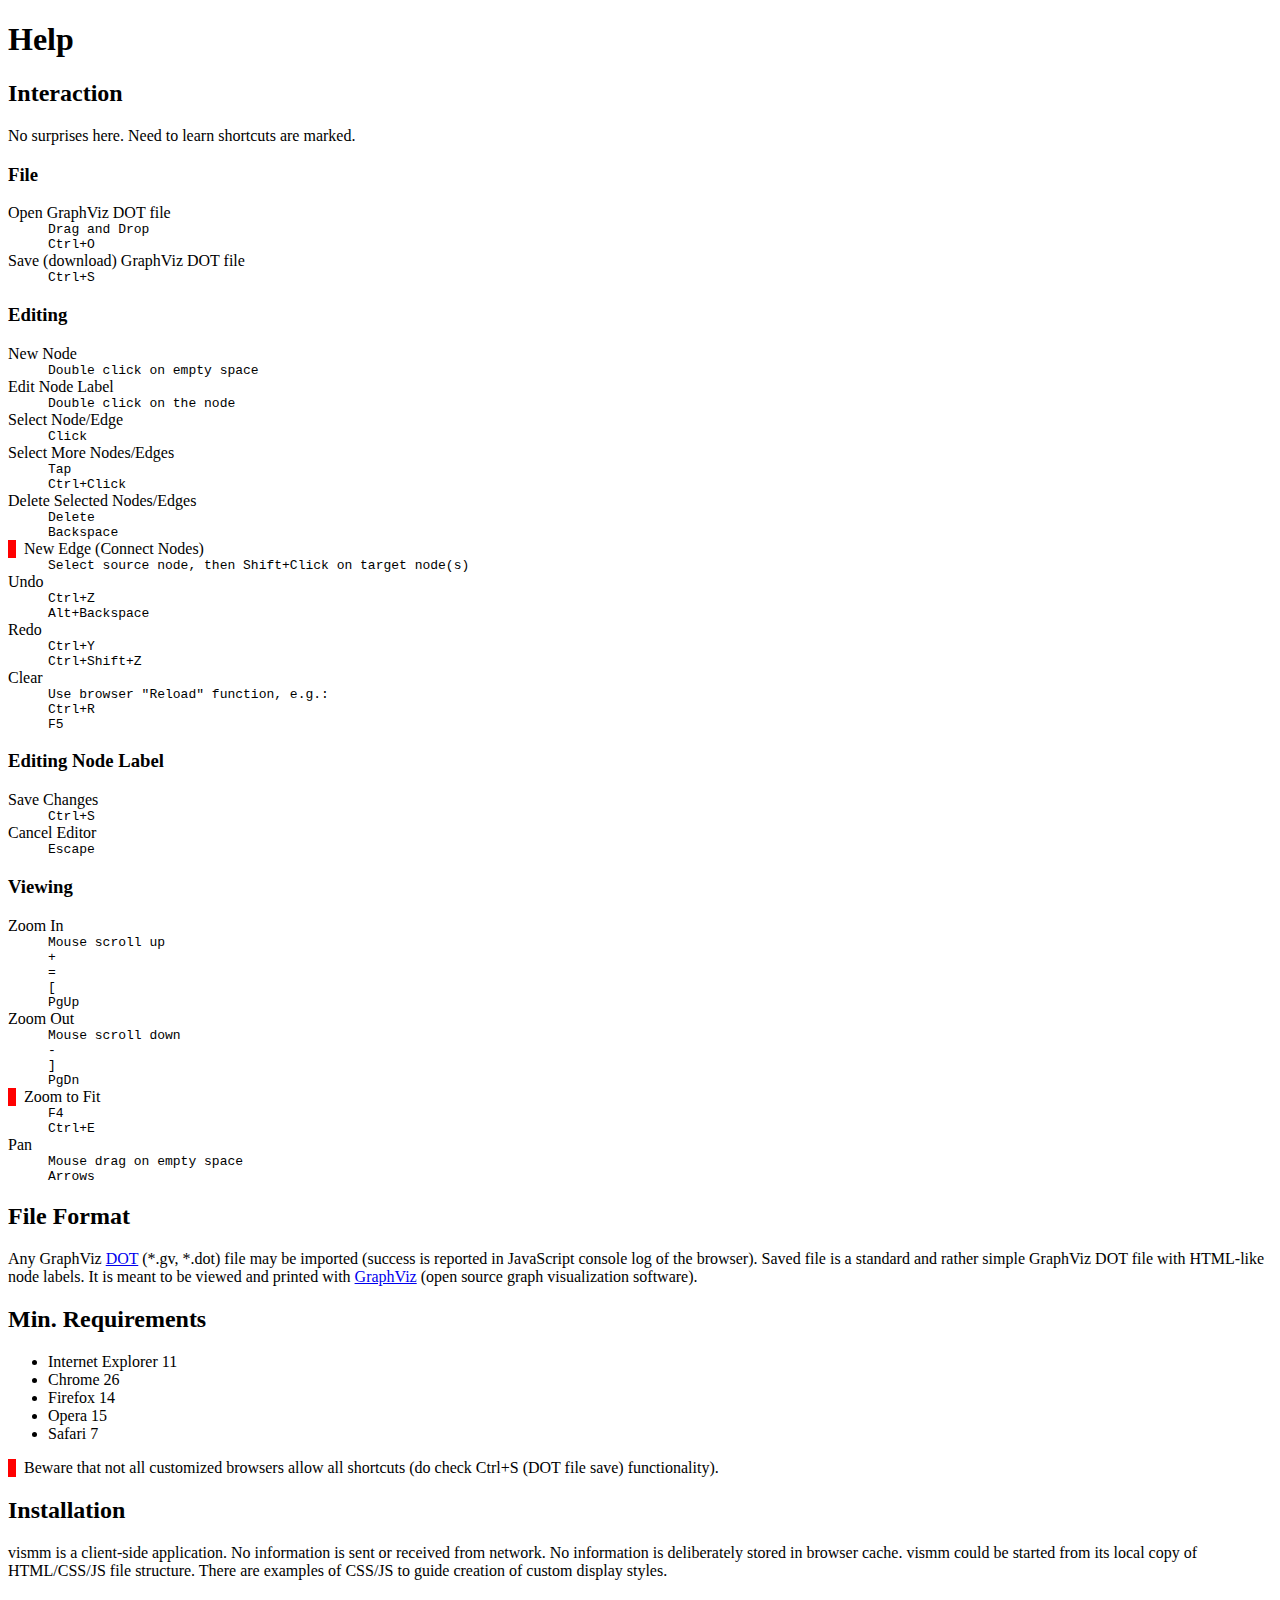
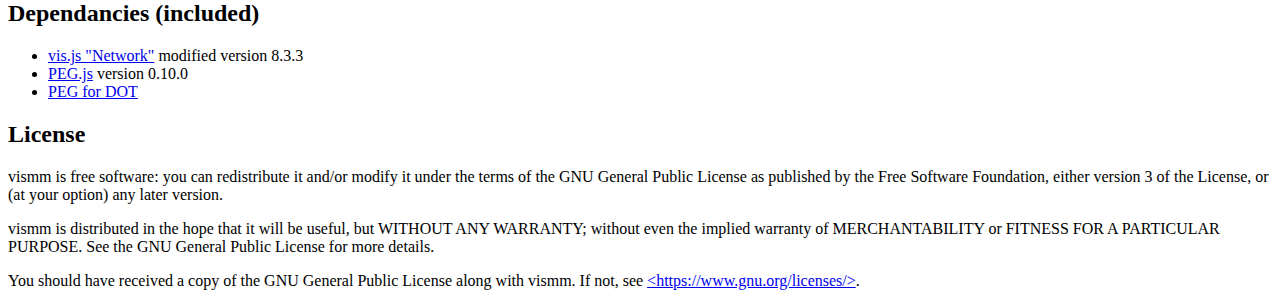
==== help.html @ a01c7456 "Add files via upload" ====
<!DOCTYPE html>
<html>
	<head>
		<meta charset="utf-8" />
		<title>Help</title>
		<style>
			dd {
				font-family: monospace;
			}
			.highlight {
				border-left: .5em solid red;
				padding-left: .5em;
			}
		</style>
	</head>
	<body>
		<h1>Help</h1>
		
		<h2>Interaction</h2>
		<p>No surprises here. Need to learn shortcuts are marked.
		</p>
		
		<h3>File</h3>
		<dl>
			<dt>Open GraphViz DOT file</dt>
			<dd>Drag and Drop</dd>
			<dd>Ctrl+O</dd>
			<dt>Save (download) GraphViz DOT file</dt>
			<dd>Ctrl+S</dd>
		</dl>
		
		<h3>Editing</h3>
		<dl>
			<dt>New Node</dt>
			<dd>Double click on empty space</dd>
			
			<dt>Edit Node Label</dt>
			<dd>Double click on the node</dd>
			
			<dt>Select Node/Edge</dt>
			<dd>Click</dd>
			
			<dt>Select More Nodes/Edges</dt>
			<dd>Tap</dd>
			<dd>Ctrl+Click</dd>
			
			<dt>Delete Selected Nodes/Edges</dt>
			<dd>Delete</dd>
			<dd>Backspace</dd>
			
			<dt class="highlight">New Edge (Connect Nodes)</dt>
			<dd>Select source node, then Shift+Click on target node(s)</dd>
			
			<dt>Undo</dt>
			<dd>Ctrl+Z</dd>
			<dd>Alt+Backspace</dd>
			
			<dt>Redo</dt>
			<dd>Ctrl+Y</dd>
			<dd>Ctrl+Shift+Z</dd>
			
			<dt>Clear</dt>
			<dd>Use browser "Reload" function, e.g.:</dd>
			<dd>Ctrl+R</dd>
			<dd>F5</dd>
		</dl>
		
		<h3>Editing Node Label</h3>
		<dl>
			<dt>Save Changes</dt>
			<dd>Ctrl+S</dd>
			
			<dt>Cancel Editor</dt>
			<dd>Escape</dd>
		</dl>
		
		<h3>Viewing</h3>
		<dl>
			<dt>Zoom In</dt>
			<dd>Mouse scroll up</dd>
			<dd>+</dd>
			<dd>=</dd>
			<dd>[</dd>
			<dd>PgUp</dd>
			
			<dt>Zoom Out</dt>
			<dd>Mouse scroll down</dd>
			<dd>-</dd>
			<dd>]</dd>
			<dd>PgDn</dd>
			
			<dt class="highlight">Zoom to Fit</dt>
			<dd>F4</dd>
			<dd>Ctrl+E</dd>
			
			<dt>Pan</dt>
			<dd>Mouse drag on empty space</dd>
			<dd>Arrows</dd>
		</dl>
		
		<h2>File Format</h2>
		<p>Any GraphViz <a href="http://graphviz.org/doc/info/lang.html">DOT</a> (*.gv, *.dot) file may be imported
		(success is reported in JavaScript console log of the browser).
		Saved file is a standard and rather simple GraphViz DOT file with HTML-like node labels.
		It is meant to be viewed and printed with <a href="http://graphviz.org/">GraphViz</a> (open source graph visualization software).
		</p>
		
		<h2>Min. Requirements</h2>
		<ul>
			<li>Internet Explorer 11</li>
			<li>Chrome 26</li>
			<li>Firefox 14</li>
			<li>Opera 15</li>
			<li>Safari 7</li>
		</ul>
		<p class="highlight">Beware that not all customized browsers allow all shortcuts (do check Ctrl+S (DOT file save) functionality).
		</p>
		
		<h2>Installation</h2>
		<p>vismm is a client-side application.
		No information is sent or received from network.
		No information is deliberately stored in browser cache.
		vismm could be started from its local copy of HTML/CSS/JS file structure.
		There are examples of CSS/JS to guide creation of custom display styles.
		</p>
		
		<h2>Dependancies (included)</h2>
		<ul>
			<li><a href="http://visjs.org/">vis.js "Network"</a> modified version 8.3.3</li>
			<li><a href="http://pegjs.org/">PEG.js</a> version 0.10.0</li>
			<li><a href="http://todo">PEG for DOT</a></li>
		</ul>
		
		<h2>License</h2>
		<p>vismm is free software: you can redistribute it and/or modify
		it under the terms of the GNU General Public License as published by
		the Free Software Foundation, either version 3 of the License, or
		(at your option) any later version.
		</p>
		<p>vismm is distributed in the hope that it will be useful,
		but WITHOUT ANY WARRANTY; without even the implied warranty of
		MERCHANTABILITY or FITNESS FOR A PARTICULAR PURPOSE.  See the
		GNU General Public License for more details.
		</p>
		<p>You should have received a copy of the GNU General Public License
		along with vismm.  If not, see <a href="https://www.gnu.org/licenses/">&lt;https://www.gnu.org/licenses/&gt;</a>.
		</p>

	</body>
</html>
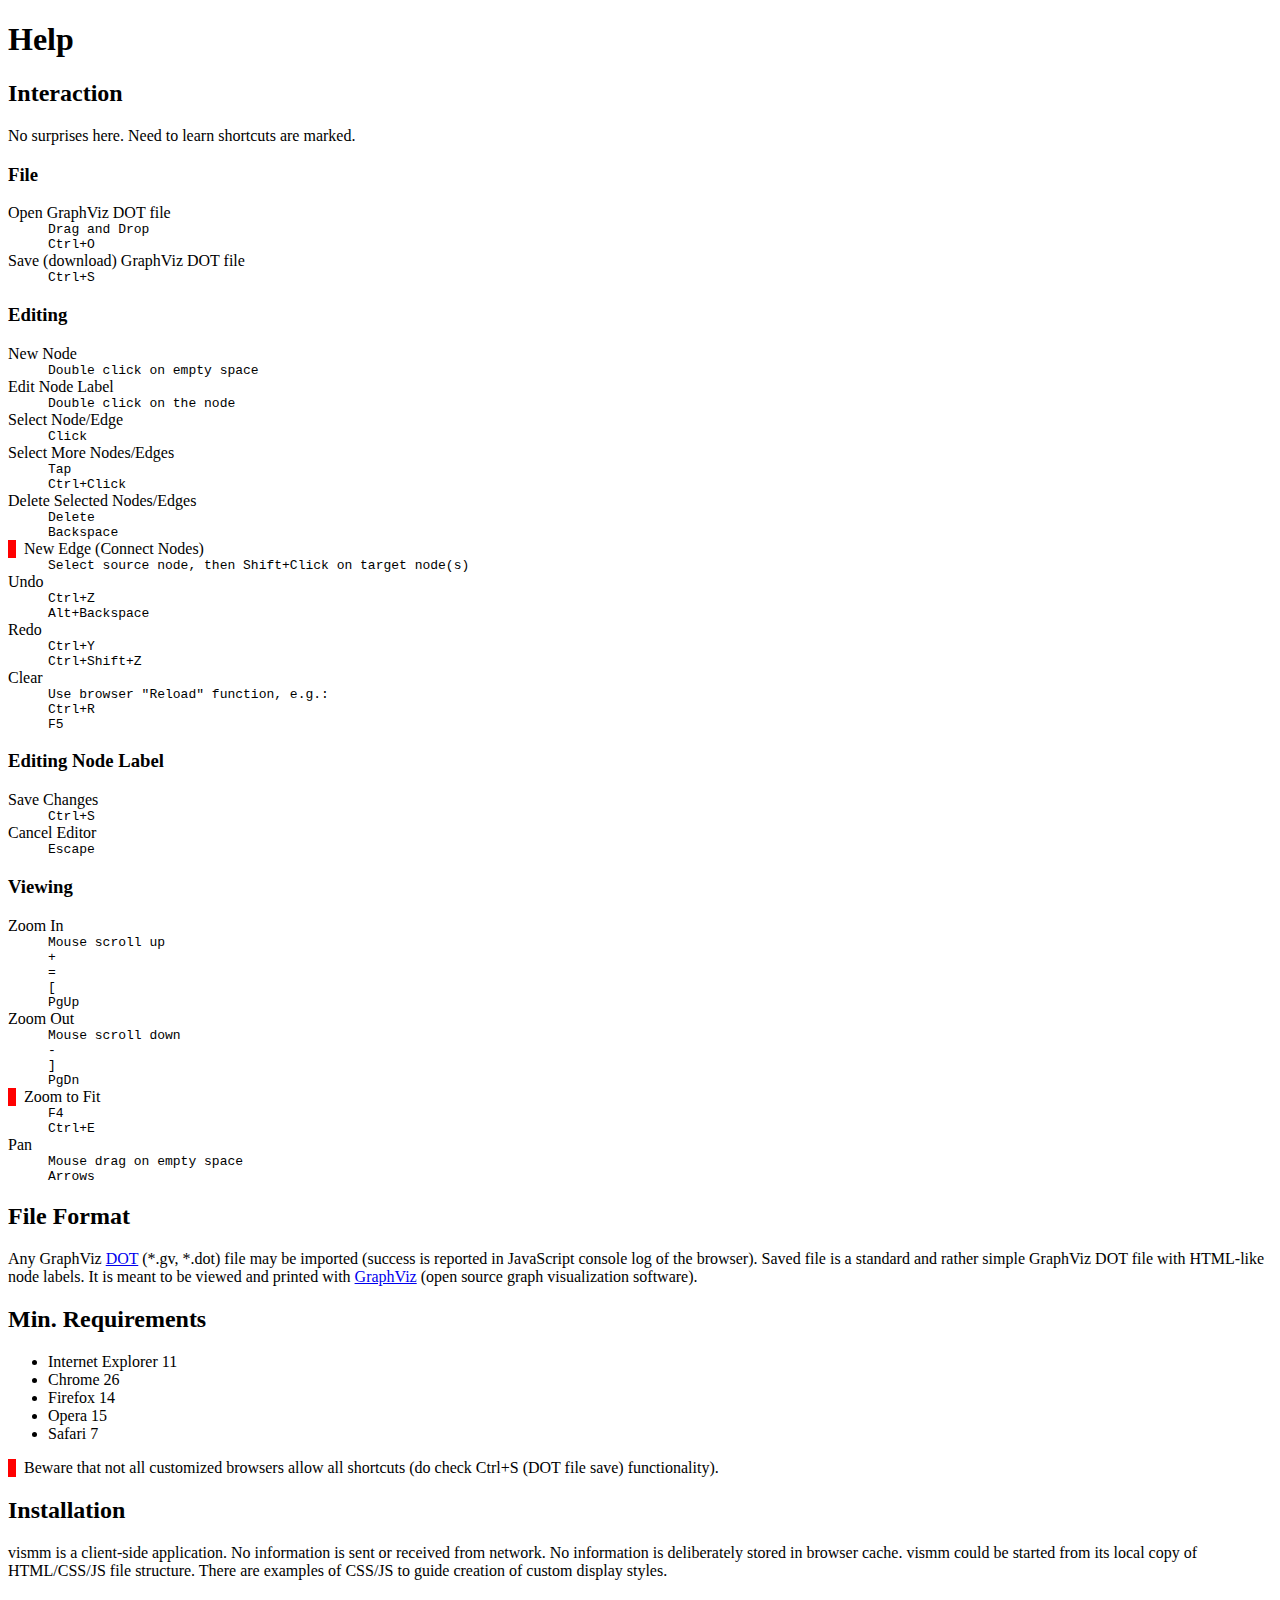
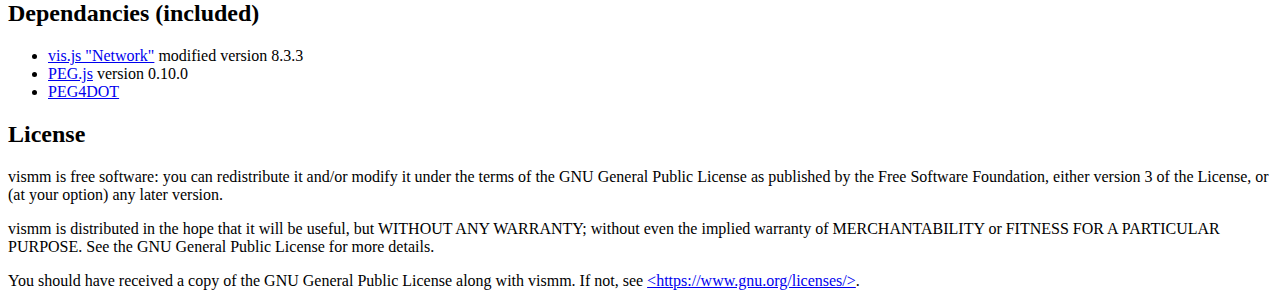
==== commit b99daed6: "PEG4DOT" ====
--- a/help.html
+++ b/help.html
@@ -128,7 +128,7 @@
 		<ul>
 			<li><a href="http://visjs.org/">vis.js "Network"</a> modified version 8.3.3</li>
 			<li><a href="http://pegjs.org/">PEG.js</a> version 0.10.0</li>
-			<li><a href="http://todo">PEG for DOT</a></li>
+			<li><a href="https://github.com/obermann/PEG4DOT">PEG4DOT</a></li>
 		</ul>
 		
 		<h2>License</h2>
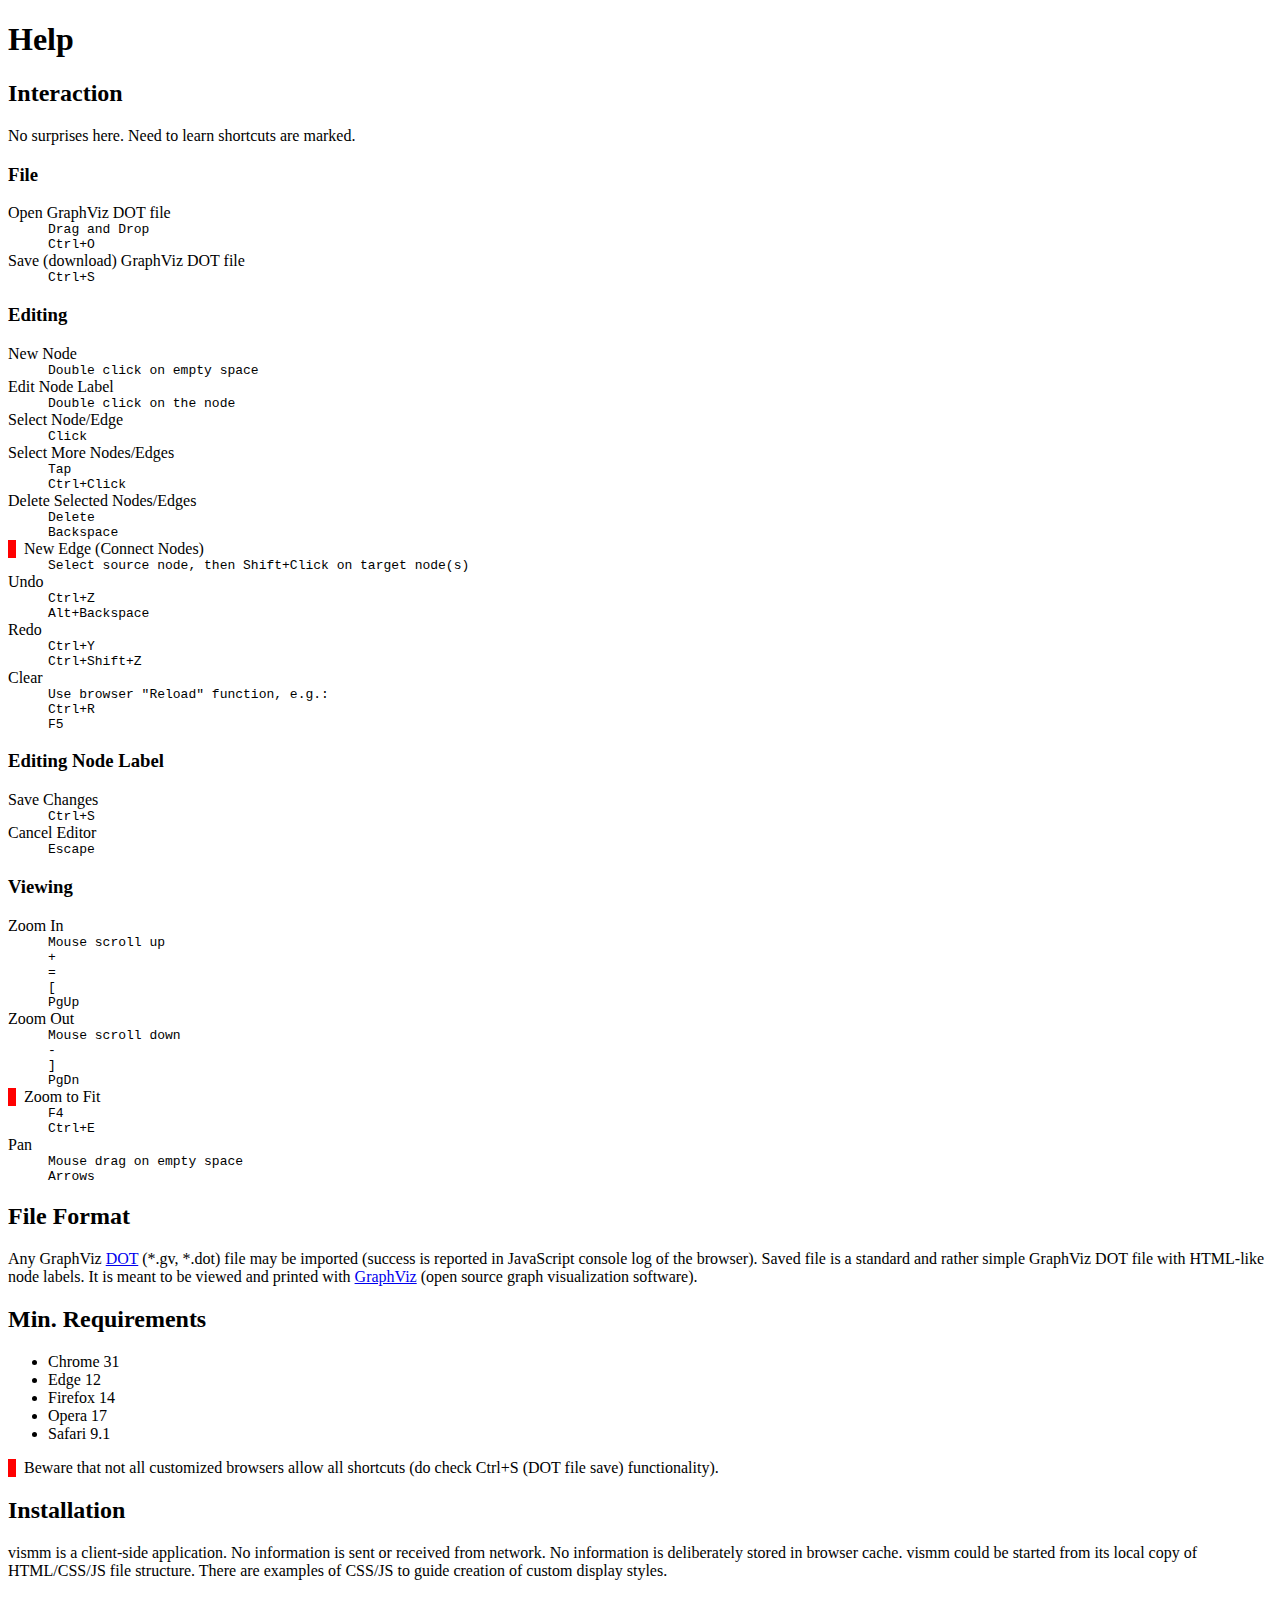
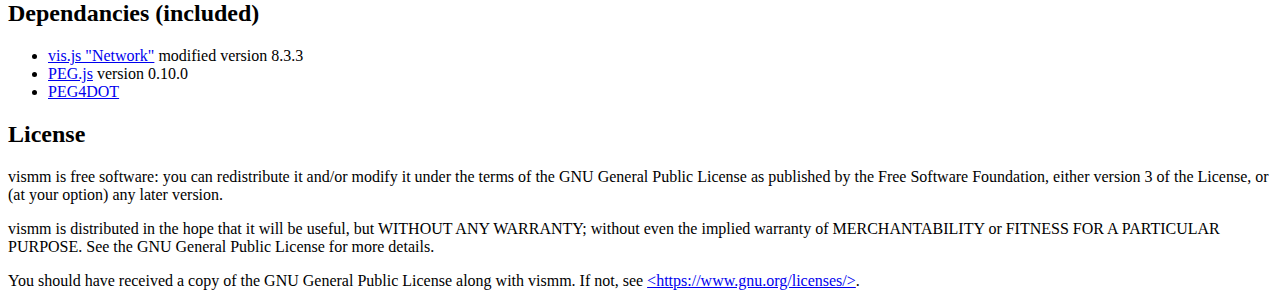
==== commit 928a277a: "Min. Requirements corrected." ====
--- a/help.html
+++ b/help.html
@@ -107,11 +107,11 @@
 		
 		<h2>Min. Requirements</h2>
 		<ul>
-			<li>Internet Explorer 11</li>
-			<li>Chrome 26</li>
+			<li>Chrome 31</li>
+			<li>Edge 12</li>
 			<li>Firefox 14</li>
-			<li>Opera 15</li>
-			<li>Safari 7</li>
+			<li>Opera 17</li>
+			<li>Safari 9.1</li>
 		</ul>
 		<p class="highlight">Beware that not all customized browsers allow all shortcuts (do check Ctrl+S (DOT file save) functionality).
 		</p>
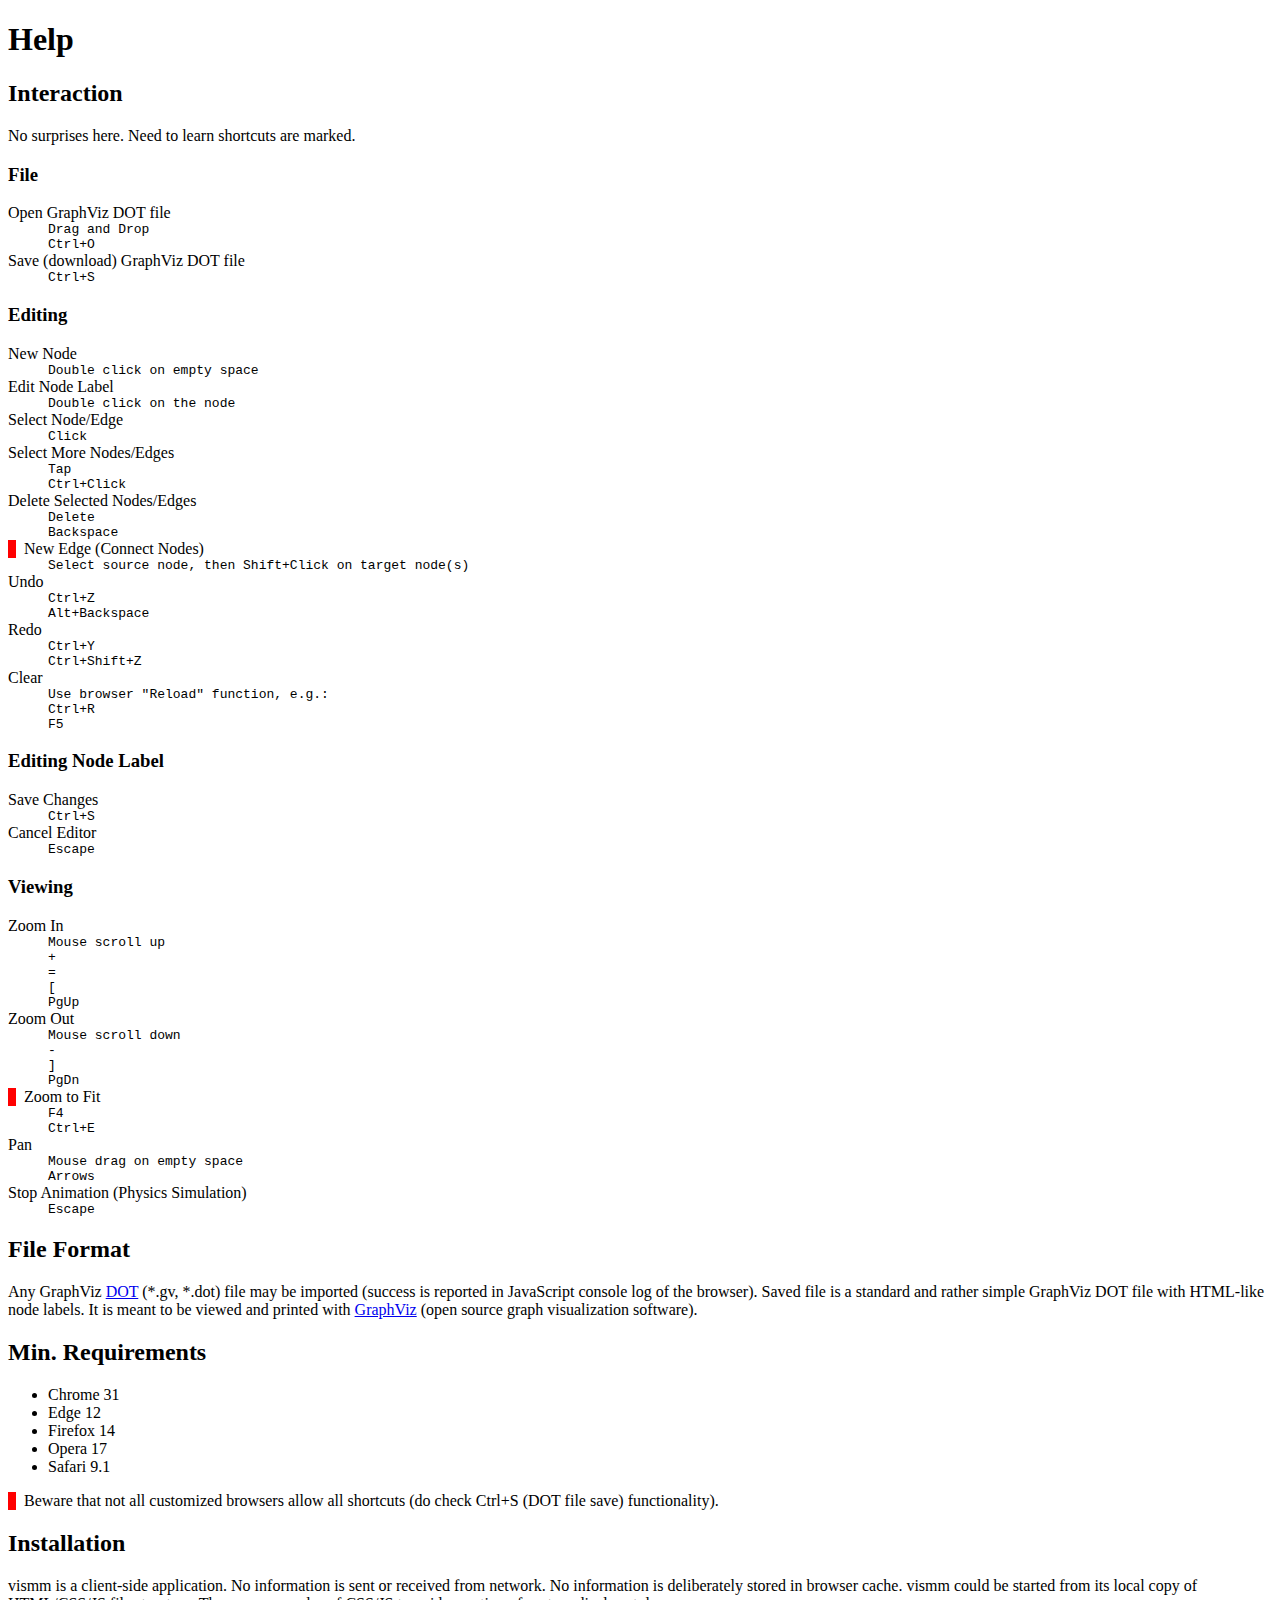
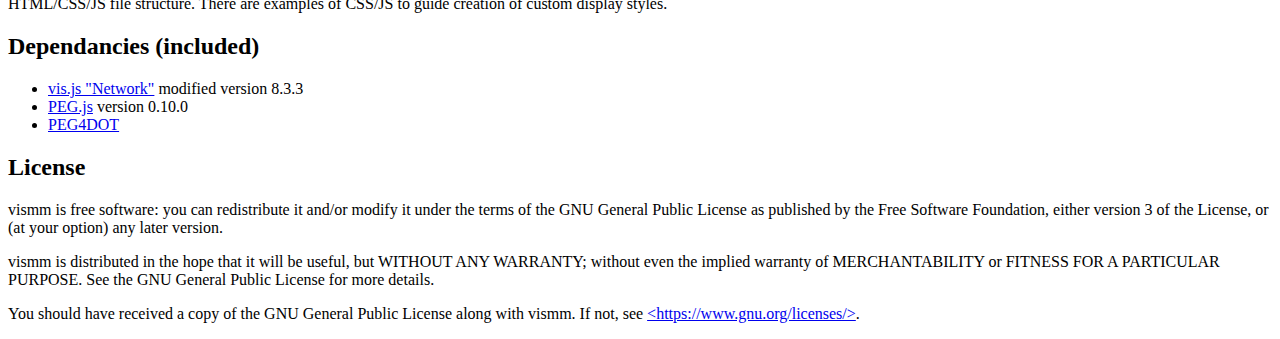
==== commit b4144d66: "Dampen animation. Esc key to stop animation." ====
--- a/help.html
+++ b/help.html
@@ -96,6 +96,9 @@
 			<dt>Pan</dt>
 			<dd>Mouse drag on empty space</dd>
 			<dd>Arrows</dd>
+			
+			<dt>Stop Animation (Physics Simulation)</dt>
+			<dd>Escape</dd>
 		</dl>
 		
 		<h2>File Format</h2>
